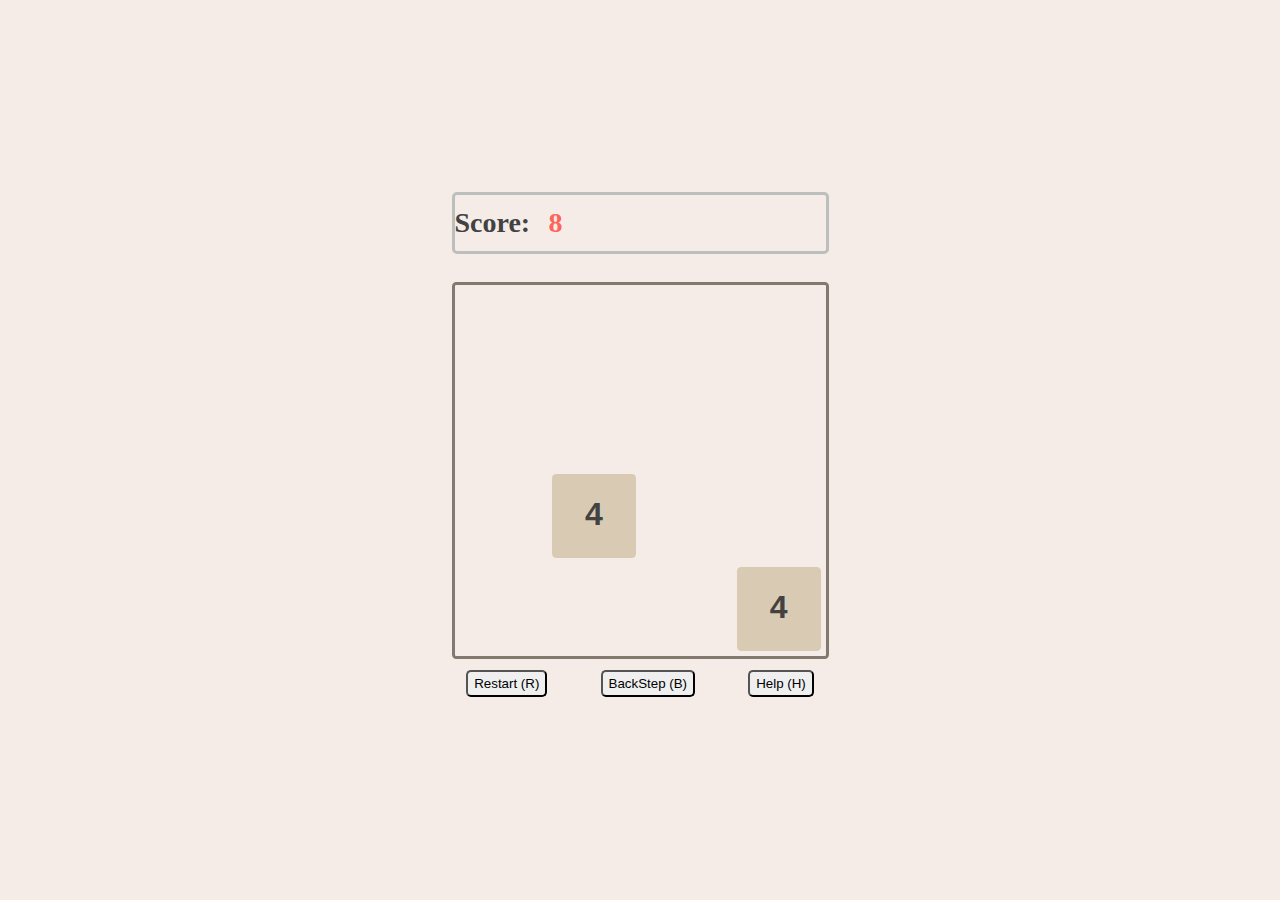
==== index.html @ 8f90297e "add new version code &&& modify the README file" ====
<!DOCTYPE html>
<html lang="en">
<head>
	<meta charset="UTF-8">
	<title>2048_JkVon</title>
	<link rel="stylesheet" href="./style/main.css">

</head>
<body>
<div class="main">
<div class="stateBar" id="stateBar">
	Score: <div class="scoreBar" id="scoreBar"> </div>
</div>
<div class="blockBox" id="blockBox">
	<div class="block block--hide" id="block0_0">0</div>
	<div class="block block--hide" id="block0_1">0</div>
	<div class="block block--hide" id="block0_2">0</div>
	<div class="block block--hide" id="block0_3">0</div>
	<div class="block block--hide" id="block1_0">0</div>
	<div class="block block--hide" id="block1_1">0</div>
	<div class="block block--hide" id="block1_2">0</div>
	<div class="block block--hide" id="block1_3">0</div>
	<div class="block block--hide" id="block2_0">0</div>
	<div class="block block--hide" id="block2_1">0</div>
	<div class="block block--hide" id="block2_2">0</div>
	<div class="block block--hide" id="block2_3">0</div>
	<div class="block block--hide" id="block3_0">0</div>
	<div class="block block--hide" id="block3_1">0</div>
	<div class="block block--hide" id="block3_2">0</div>
	<div class="block block--hide" id="block3_3">0</div>
</div>
<div class="menuBar" id="menuBar">
	<button class="btn-restart" id="restartButton">Restart (R)</button>
	<button class="btn-backStep" id="backStateButton">BackStep (B)</button>
	<button class="btn-help" id="helpButton">Help (H)</button>
</div>
</div>

<script type="text/javascript" src="./js/event_util.js"></script>
<script type="text/javascript" src="./js/block.js"></script>
<script type="text/javascript" src="./js/game_box.js"></script>
<script type="text/javascript" src="./js/game_contorl.js"></script>
<script type="text/javascript" src="js/main.js"></script>
</body>
</html>
---- style/main.css ----
html {
    font-size: 14px;
    background-color: #f5ece7;
}

body {
    margin: 0; /* [Warnning] without this the 'hetht: 100vh;' will result in scroll bar . */
}

.main {
    display: flex;
    flex-direction: column;
    justify-content: center;
    align-items: center;
    height: 100vh;
    vertical-align: middle;
    border-radius: 5px;
}

.stateBar {
    border-style: solid;
    border-radius: inherit;
    border-width: medium;
    border-color: #bcbfbe;
    width: 26.5rem;
    color: #424242;
    font-weight: bold;
    font-size: 2rem;
    line-height: 4rem;
    margin-bottom: 2rem;
}

.blockBox {
    display: flex;
    flex-wrap: wrap;
    justify-content: center;
    border-style: solid;
    border-radius: 0.3rem;
    border-width: medium;
    border-color: #84796e;
    width: 26.5rem;
    height: 26.5rem;

    font-size: 32px;
    font-weight: 900;
    color: #424242; 
    font-family: sans-serif;
    text-align: center;
    line-height: 250%;
}

.menuBar {
    display: flex;
    justify-content: space-between;
    border-radius: inherit;
    width: 370px;
    height: 50px;
}

button {
    margin: 0.8rem;
    border-radius: inherit;
}

.scoreBar {
    color: #ff6359;
    width: 277px;
    float: right;
    margin-right: 0;
    line-height: 200%;
}

.block {
    width: 6rem;
    height: 6rem;
    float: left;
    background-color: lightgreen;
    margin: 0.3rem;
    float: left; /*<------------实现水平排列效果*/
    box-sizing: border-box;
    border-radius: inherit; /* inherit the parent , to be more maintainable */
}

.blockBar {
    width: 1em;
    height: 1em;
}
/* change float left !!! */

.block--show {
    visibility: visible;
}

.block--hide {
    visibility: hidden;
}

.block--default {
    background-color: #f5ece7;
}

.block--2 {
    background-color: #D9D0C5;
}

.block--4 {
    background-color: #D9CBB3; 
}

.block--8 {
    background-color: #E09D65;
}

.block--16 {
    background-color: #E09D65;
}

.block--32 {
    background-color: #E46B4B;
}

.block--64 {
    background-color: #F85228;
}

.block--128 {
    background-color: #dad189;
}

.block--256 {
    background-color: #d9cf77;
}

.block--512 {
    background-color: #dbcd54;
}

.block--1024 {
    background-color: #df9e05;
}

.block--2048 {
    background-color: #da7303;
}
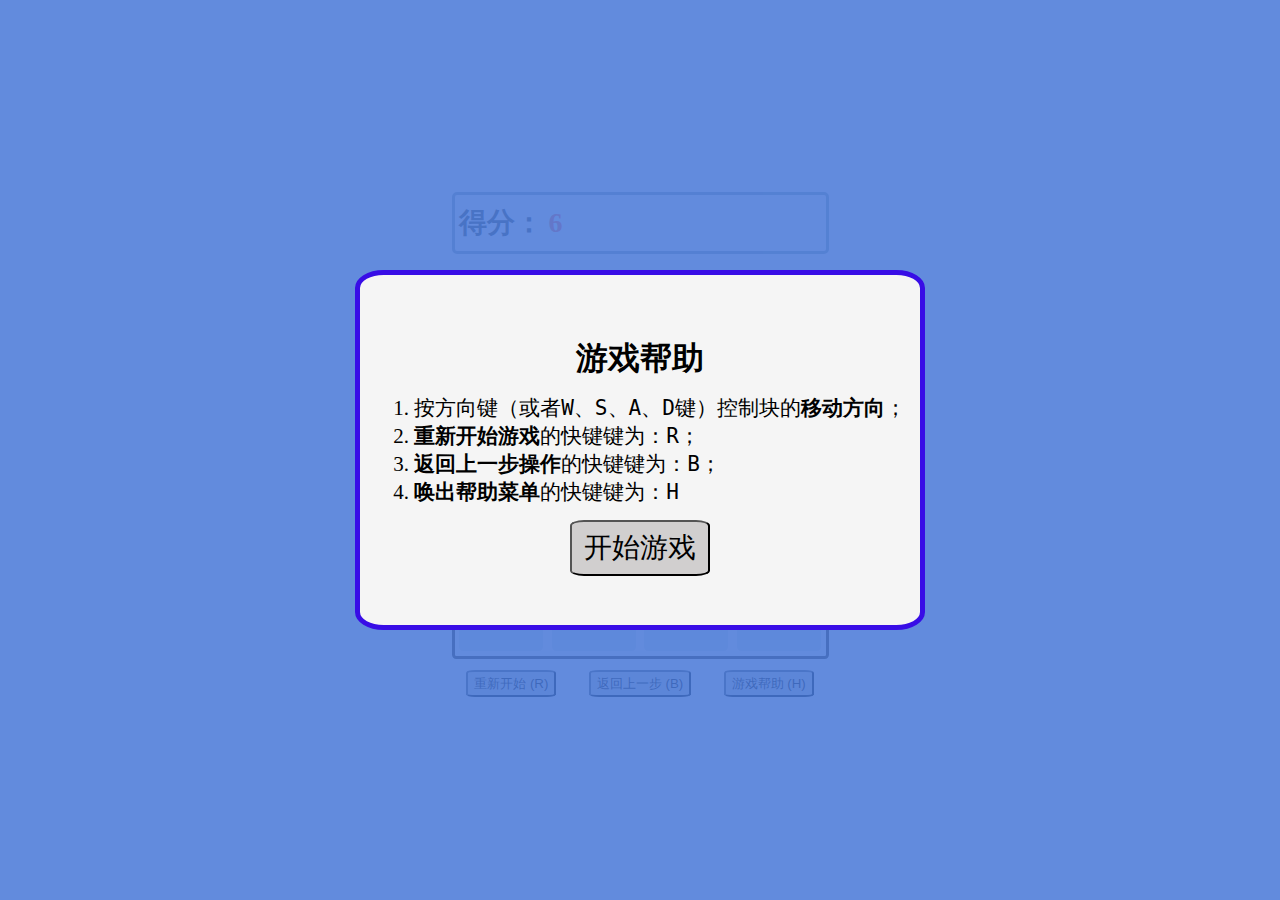
==== commit d05d2ebc: "2048_v1.4.0" ====
--- a/index.html
+++ b/index.html
@@ -5,36 +5,65 @@
 	<meta charset="UTF-8">
 	<title>2048_JkVon</title>
 	<link rel="stylesheet" href="./style/main.css">
+</head>
 
-</head>
 <body>
-<div class="main">
-<div class="stateBar" id="stateBar">
-	Score: <div class="scoreBar" id="scoreBar"> </div>
+
+<div id="dialogWindow" class="dialogWindow">
+	<div id="helpWindow" class="helpWindow">
+		<h2><b>游戏帮助</b></h2>
+		<ol>
+			<li>按方向键（或者<kbd>W</kbd>、<kbd>S</kbd>、<kbd>A</kbd>、<kbd>D</kbd>键）控制块的<b>移动方向</b>；</li>
+			<li><b>重新开始游戏</b>的快键键为：<kbd>R</kbd>；</li>
+			<li><b>返回上一步操作</b>的快键键为：<kbd>B</kbd>；</li>
+			<li><b>唤出帮助菜单</b>的快键键为：<kbd>H</kbd></li>
+		</ol>
+		<button id="startButton" class="startButton">开始游戏</button>
+		<button id="continueButton" class="continueButton continueButton--hide">继续游戏</button>
+	</div>
+
+	<div id="gameOverWindow" class="gameOverWindow gameOverWindow--hide">
+		<h2><b>游戏结束</b></h2>
+		<p>&nbsp;已经没有块可以移动了<br>你的最终得分是：<b id="dialogScore"> </b> 分</p>
+		<button id="againButton">再来一局</button>
+	</div>
+
+	<div id="winWindow" class="winWindow winWindow--hide">
+		<h2><b>恭喜你！</b></h2>
+		<p>成功合成了<b id="successScoreBar"> </b>！！再接再砺吧</p>
+		<button id="continueButton" class="continueButton">继续游戏</button>
+	</div>
 </div>
-<div class="blockBox" id="blockBox">
-	<div class="block block--hide" id="block0_0">0</div>
-	<div class="block block--hide" id="block0_1">0</div>
-	<div class="block block--hide" id="block0_2">0</div>
-	<div class="block block--hide" id="block0_3">0</div>
-	<div class="block block--hide" id="block1_0">0</div>
-	<div class="block block--hide" id="block1_1">0</div>
-	<div class="block block--hide" id="block1_2">0</div>
-	<div class="block block--hide" id="block1_3">0</div>
-	<div class="block block--hide" id="block2_0">0</div>
-	<div class="block block--hide" id="block2_1">0</div>
-	<div class="block block--hide" id="block2_2">0</div>
-	<div class="block block--hide" id="block2_3">0</div>
-	<div class="block block--hide" id="block3_0">0</div>
-	<div class="block block--hide" id="block3_1">0</div>
-	<div class="block block--hide" id="block3_2">0</div>
-	<div class="block block--hide" id="block3_3">0</div>
-</div>
-<div class="menuBar" id="menuBar">
-	<button class="btn-restart" id="restartButton">Restart (R)</button>
-	<button class="btn-backStep" id="backStateButton">BackStep (B)</button>
-	<button class="btn-help" id="helpButton">Help (H)</button>
-</div>
+
+
+<div id="main" class="main main--faded">
+	<div class="stateBar" id="stateBar">
+		<label for="scoreBar">得分：</label><div class="scoreBar" id="scoreBar"> </div>
+		<!-- <label for="topScoreBar">最高得分：</label><div class="topScoreBar" id="topScoreBar"> </div> -->
+	</div>
+	<div class="blockBox" id="blockBox">
+		<div class="block block--hide" id="block0_0"> </div>
+		<div class="block block--hide" id="block0_1"> </div>
+		<div class="block block--hide" id="block0_2"> </div>
+		<div class="block block--hide" id="block0_3"> </div>
+		<div class="block block--hide" id="block1_0"> </div>
+		<div class="block block--hide" id="block1_1"> </div>
+		<div class="block block--hide" id="block1_2"> </div>
+		<div class="block block--hide" id="block1_3"> </div>
+		<div class="block block--hide" id="block2_0"> </div>
+		<div class="block block--hide" id="block2_1"> </div>
+		<div class="block block--hide" id="block2_2"> </div>
+		<div class="block block--hide" id="block2_3"> </div>
+		<div class="block block--hide" id="block3_0"> </div>
+		<div class="block block--hide" id="block3_1"> </div>
+		<div class="block block--hide" id="block3_2"> </div>
+		<div class="block block--hide" id="block3_3"> </div>
+	</div>
+	<div class="menuBar" id="menuBar">
+		<button class="btn-restart" id="restartButton">重新开始 (R)</button>
+		<button class="btn-backStep" id="backStateButton">返回上一步 (B)</button>
+		<button class="btn-help" id="helpButton">游戏帮助 (H)</button>
+	</div>
 </div>
 
 <script type="text/javascript" src="./js/event_util.js"></script>
--- a/style/main.css
+++ b/style/main.css
@@ -4,10 +4,17 @@
 }
 
 body {
-    margin: 0; /* [Warnning] without this the 'hetht: 100vh;' will result in scroll bar . */
+    margin: 0; /* [Warnning] without this the 'height: 100vh;' will result in scroll bar . */
+
+    overflow: hidden; /* 隐藏自定义弹出窗口的滚动条 */
 }
 
 .main {
+    /* display: none; */
+    position: absolute;
+    width: 100%;
+
+    z-index: -1;
     display: flex;
     flex-direction: column;
     justify-content: center;
@@ -15,6 +22,14 @@
     height: 100vh;
     vertical-align: middle;
     border-radius: 5px;
+
+    transition-property: opacity;
+    transition-timing-function: ease-in-out;
+    transition-duration: 0.2s;
+}
+
+.main--faded *{
+    opacity: 0.6;
 }
 
 .stateBar {
@@ -30,6 +45,10 @@
     margin-bottom: 2rem;
 }
 
+.stateBar label {
+    margin-left: 0.3rem;
+}
+
 .blockBox {
     display: flex;
     flex-wrap: wrap;
@@ -42,7 +61,7 @@
     height: 26.5rem;
 
     font-size: 32px;
-    font-weight: 900;
+    font-weight: 700;
     color: #424242; 
     font-family: sans-serif;
     text-align: center;
@@ -59,7 +78,14 @@
 
 button {
     margin: 0.8rem;
-    border-radius: inherit;
+    border-radius: 10%;
+    background-color: rgba(168, 165, 164, 0.473);
+}
+
+button:hover {
+    transform: scale(1.1);
+    cursor: pointer;
+    line-height: 1.8rem;
 }
 
 .scoreBar {
@@ -74,11 +100,16 @@
     width: 6rem;
     height: 6rem;
     float: left;
-    background-color: lightgreen;
+    background-color: rgba(200, 200, 200, 0.3);
     margin: 0.3rem;
     float: left; /*<------------实现水平排列效果*/
     box-sizing: border-box;
     border-radius: inherit; /* inherit the parent , to be more maintainable */
+
+    opacity: 1;
+    transition-property:  opacity;
+    transition-timing-function: cubic-bezier(0, 1.65, 0.58, 1);
+    transition-duration: 0.2s;
 }
 
 .blockBar {
@@ -92,7 +123,12 @@
 }
 
 .block--hide {
-    visibility: hidden;
+    /* visibility: hidden; */
+    background-color: rgba(200, 200, 200, 0.3);
+}
+
+.block--new {
+    opacity: 0;
 }
 
 .block--default {
@@ -100,7 +136,9 @@
 }
 
 .block--2 {
+    
     background-color: #D9D0C5;
+    
 }
 
 .block--4 {
@@ -141,4 +179,86 @@
 
 .block--2048 {
     background-color: #da7303;
+}
+
+.block--4096 {
+    background-color: #da5003;
+}
+
+.block--8192 {
+    background-color: #da2803;
+}
+
+.dialogWindow {
+    position: absolute;
+    width: 100%;
+
+    z-index: 1;
+    display: flex;
+    justify-content: center;
+    align-items: center;
+    height: 100vh;
+    vertical-align: middle;
+
+    margin-top: 0;
+    transition-property: margin;
+    transition-duration: 0.4s;
+    /* transition-timing-function: ease-in-out; */
+    transition-timing-function:  cubic-bezier(0.68, -0.55, 0.27, 1.55);
+    transition-delay: 0.1s;
+    
+    /* background-color: #054eb763; */
+    background-color: rgba(0,75,215,0.6);
+}
+
+.dialogWindow--hide {
+    margin-top: -100vh;
+}
+
+.helpWindow, .gameOverWindow, .winWindow {
+    font-size: 1.5rem;
+    display: flex;
+    flex-direction: column;
+    justify-content: center;
+    align-items: center;
+    width: 40rem;
+    height: 25rem;
+    
+    
+    border: rgb(56, 13, 230) 5px solid;
+    border-radius: 5%;
+    /* box-shadow:  */
+    background-color: whitesmoke;
+}
+
+.helpWindow--hide {
+    display: none;
+}
+
+.dialogWindow h2 {
+    margin-bottom: -0.5rem;
+}
+
+.dialogWindow button {
+    font-size: 2rem;
+    width: 10rem;
+    height: 4rem;
+    border-radius: 10%;
+    margin-top: -0.5rem;
+}
+
+.continueButton--hide {
+    display: none;
+}
+
+.startButton--hide {
+    display: none;
+}
+
+.gameOverWindow--hide {
+    display: none;
+}
+
+.winWindow--hide {
+    display: none;
 }